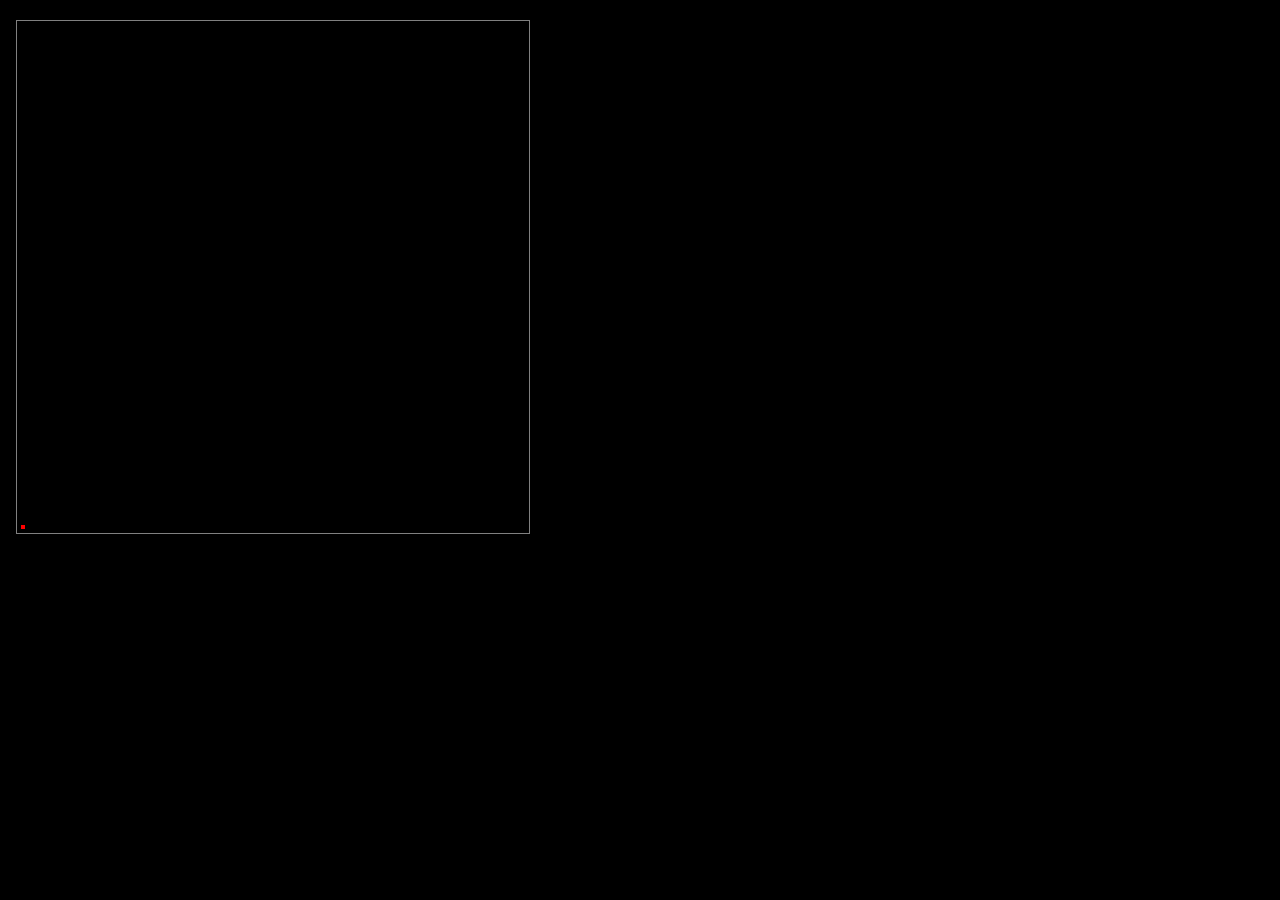
==== Assignment #2/graphics-pipeline/index.html @ 18f66425 "added the base files for the assignment 2" ====
<head>
    <title>Graphics Pipeline</title>
    <link rel="stylesheet" href="css/style.css" />
  </head>

<body>
    <canvas id="canvas" width="128" height="128" style="border: 1px solid gray; width: 512px; height: 512px; image-rendering: pixelated; position: absolute; top:20px; left: 16px;"></canvas>
    <script src="js/three.js"></script>
    <script src="js/Canvas.js"></script>
    <script src="js/Pixel.js"></script>
    <script src="js/bresenham-line-algorithm.js"></script>
    <script src="js/graphics-pipeline.js"></script>
</body>
---- Assignment #2/graphics-pipeline/css/style.css ----
body {
  background-color: #000000;
}
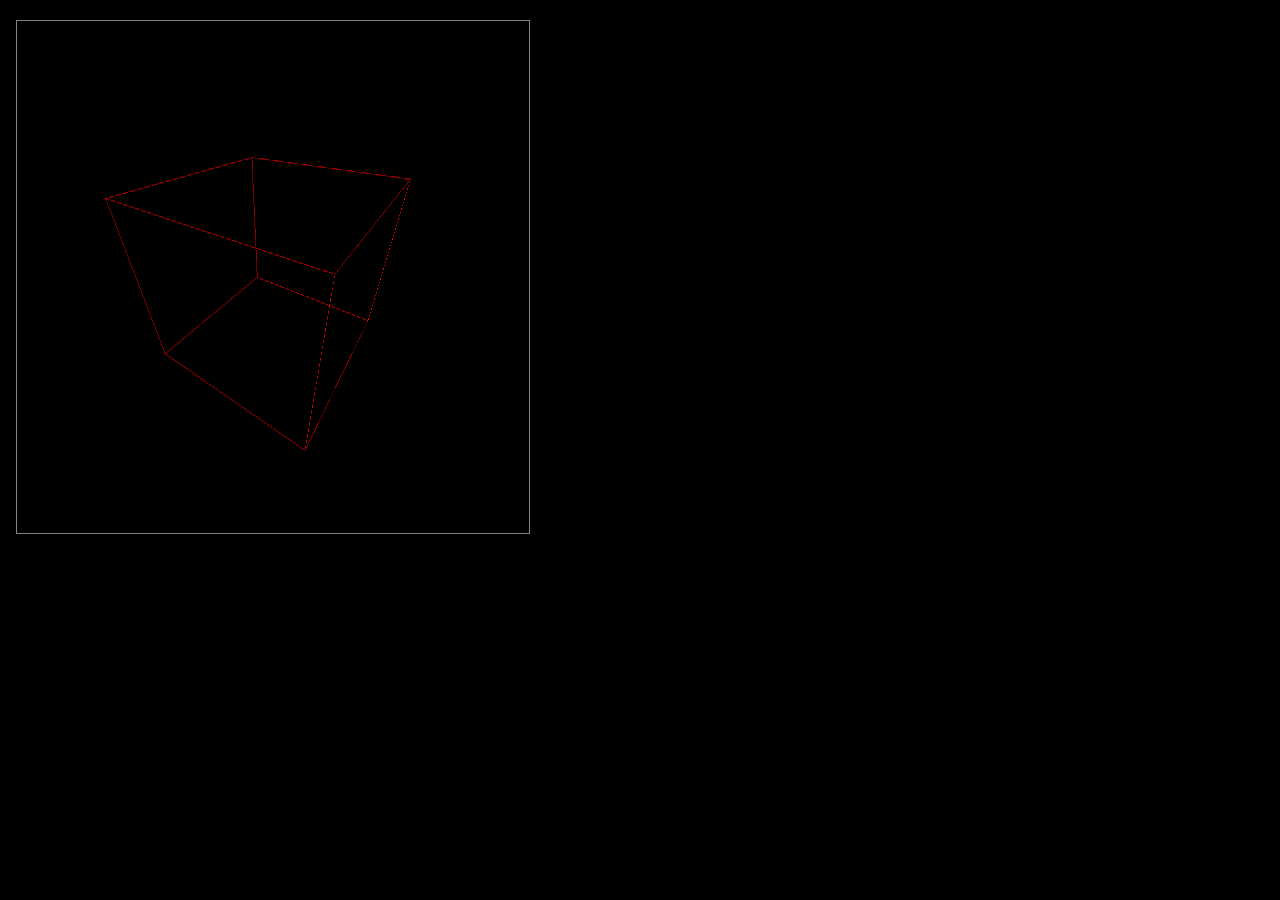
==== commit 1b3f6afe: "changed resolution" ====
--- a/Assignment #2/graphics-pipeline/index.html
+++ b/Assignment #2/graphics-pipeline/index.html
@@ -4,7 +4,7 @@
   </head>
 
 <body>
-    <canvas id="canvas" width="128" height="128" style="border: 1px solid gray; width: 512px; height: 512px; image-rendering: pixelated; position: absolute; top:20px; left: 16px;"></canvas>
+    <canvas id="canvas" width="1024" height="768" style="border: 1px solid gray; width: 512px; height: 512px; image-rendering: pixelated; position: absolute; top:20px; left: 16px;"></canvas>
     <script src="js/three.js"></script>
     <script src="js/Canvas.js"></script>
     <script src="js/Pixel.js"></script>
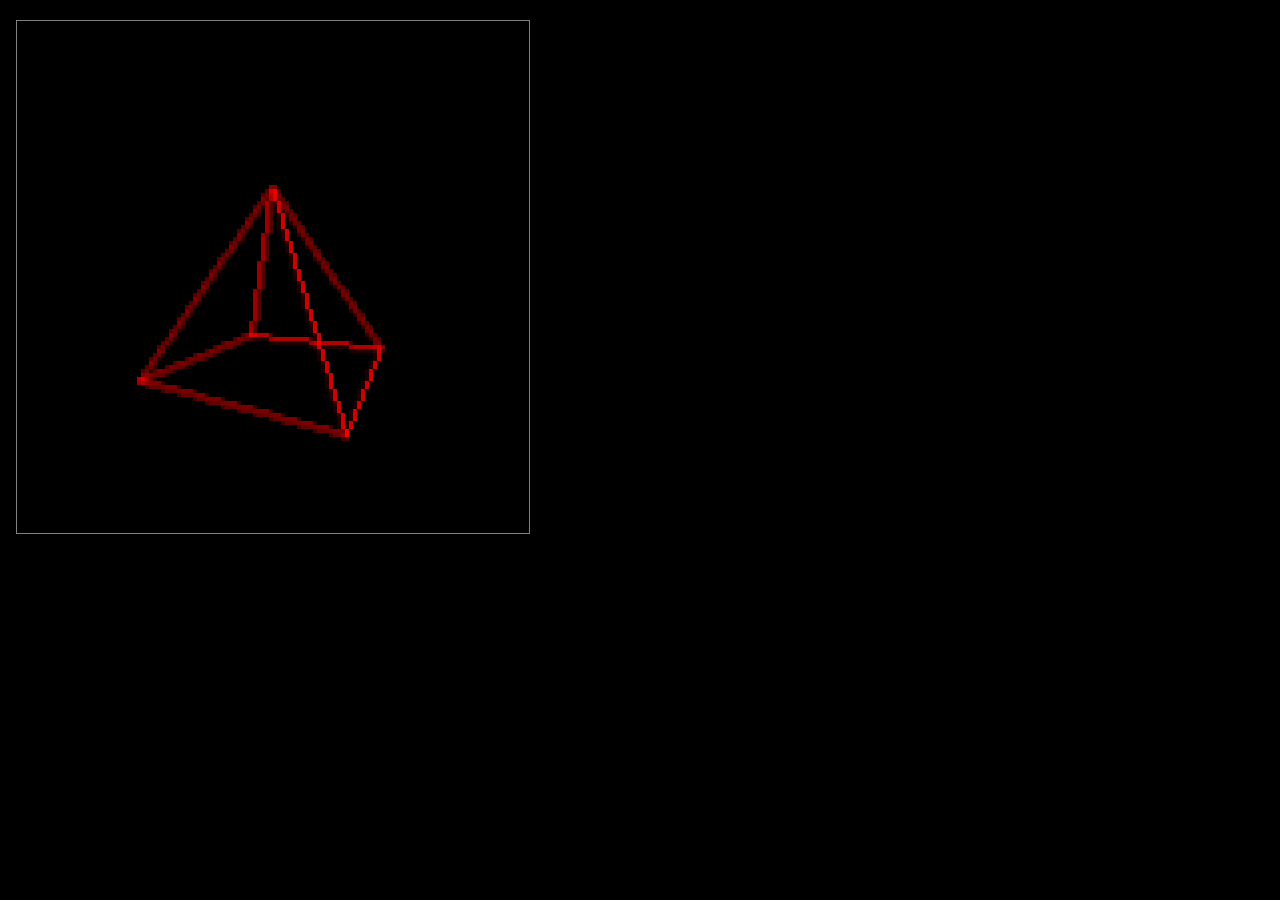
==== commit 1c382f76: "some changes" ====
--- a/Assignment #2/graphics-pipeline/index.html
+++ b/Assignment #2/graphics-pipeline/index.html
@@ -4,7 +4,7 @@
   </head>
 
 <body>
-    <canvas id="canvas" width="1024" height="768" style="border: 1px solid gray; width: 512px; height: 512px; image-rendering: pixelated; position: absolute; top:20px; left: 16px;"></canvas>
+    <canvas id="canvas" width="128" height="128" style="border: 1px solid gray; width: 512px; height: 512px; image-rendering: pixelated; position: absolute; top:20px; left: 16px;"></canvas>
     <script src="js/three.js"></script>
     <script src="js/Canvas.js"></script>
     <script src="js/Pixel.js"></script>
